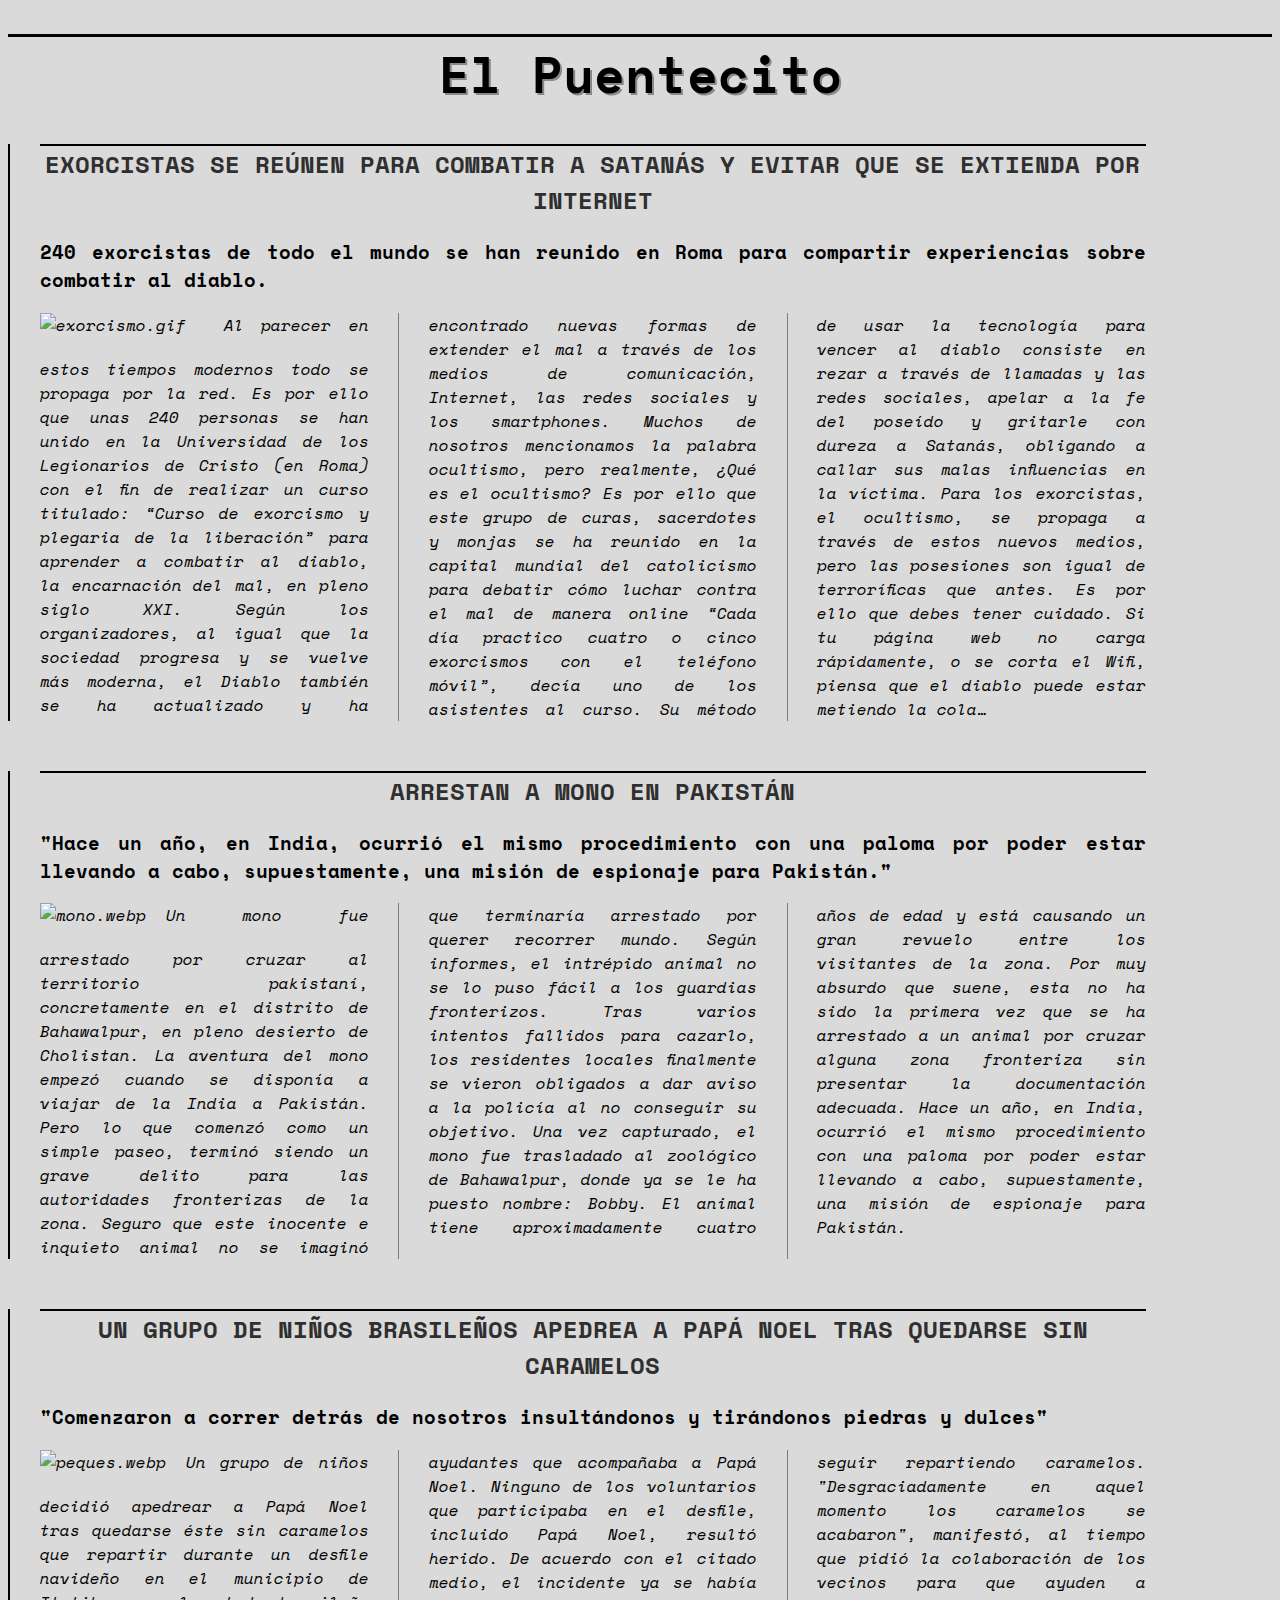
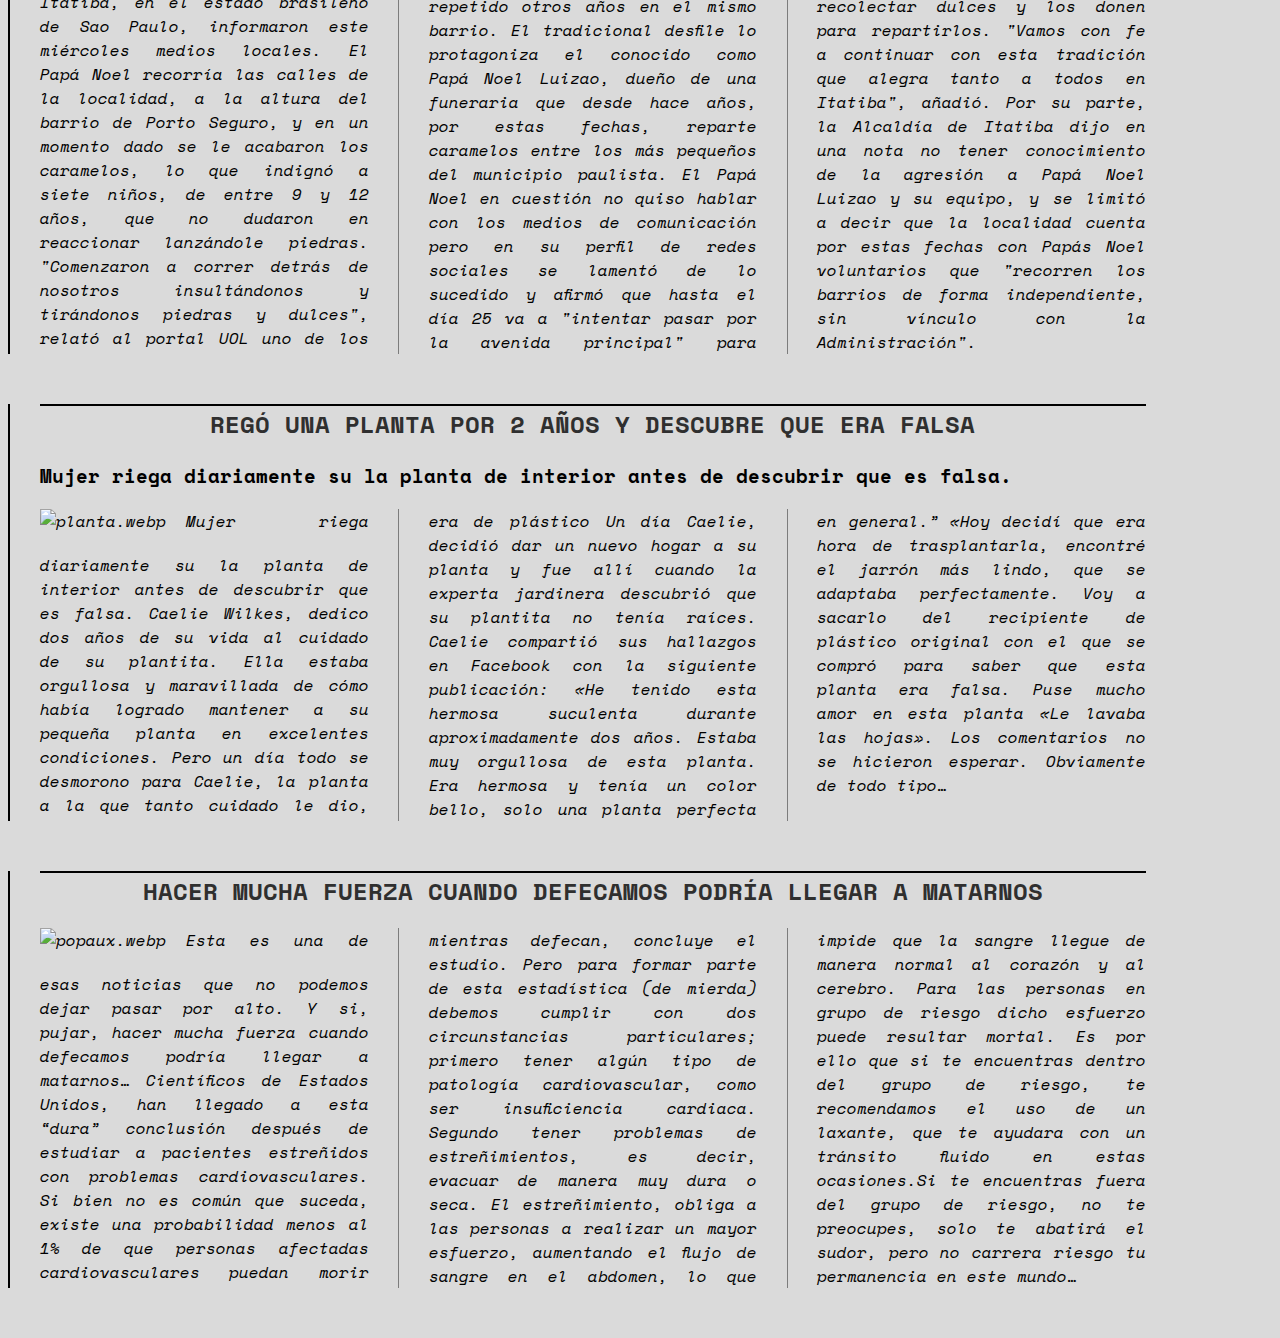
==== modulo-2-fullstack/ejercicio-16/index.html @ 54304309 "exercises part two" ====
<!DOCTYPE html>
<html lang="en">

<head>
    <meta charset="UTF-8">
    <meta name="viewport" content="width=device-width, initial-scale=1.0">
    <title>El Puentecito</title>
    <link rel="stylesheet" href="style.css">
    <link rel="preconnect" href="https://fonts.googleapis.com">
    <link rel="preconnect" href="https://fonts.gstatic.com" crossorigin>
    <link
        href="https://fonts.googleapis.com/css2?family=Croissant+One&family=Old+Standard+TT&family=Playfair+Display&family=Poppins:wght@100&family=Space+Mono&display=swap"
        rel="stylesheet">
</head>

<body>
    <main>
        <h1>El Puentecito</h1>
        <article>
            <h2>Exorcistas se reúnen para combatir a Satanás y evitar que se extienda por Internet</h2>
            <h3>240 exorcistas de todo el mundo se han reunido en Roma para compartir experiencias sobre combatir al
                diablo.</h3>
            <p> <img src="/assets/exorcismo.gif" alt="exorcismo.gif"> Al parecer en estos tiempos modernos todo se
                propaga por la red. Es por ello que unas 240 personas se han unido en la Universidad de los Legionarios
                de Cristo (en Roma) con el fin de realizar un curso titulado: “Curso de exorcismo y plegaria de la
                liberación” para aprender a combatir al diablo, la encarnación del mal, en pleno siglo XXI.

                Según los organizadores, al igual que la sociedad progresa y se vuelve más moderna, el Diablo también se
                ha actualizado y ha encontrado nuevas formas de extender el mal a través de los medios de comunicación,
                Internet, las redes sociales y los smartphones.

                Muchos de nosotros mencionamos la palabra ocultismo, pero realmente, ¿Qué es el ocultismo? Es por ello
                que este grupo de curas, sacerdotes y monjas se ha reunido en la capital mundial del catolicismo para
                debatir cómo luchar contra el mal de manera online

                “Cada día practico cuatro o cinco exorcismos con el teléfono móvil”, decía uno de los asistentes al
                curso.

                Su método de usar la tecnología para vencer al diablo consiste en rezar a través de llamadas y las redes
                sociales, apelar a la fe del poseído y gritarle con dureza a Satanás, obligando a callar sus malas
                influencias en la víctima.

                Para los exorcistas, el ocultismo, se propaga a través de estos nuevos medios, pero las posesiones son
                igual de terroríficas que antes.

                Es por ello que debes tener cuidado. Si tu página web no carga rápidamente, o se corta el Wifi, piensa
                que el diablo puede estar metiendo la cola…</p>

        </article>
        <article>
            <h2>Arrestan a Mono En Pakistán</h2>
            <h3>"Hace un año, en India, ocurrió el mismo procedimiento con una paloma por poder estar llevando a cabo,
                supuestamente, una misión de espionaje para Pakistán."</h3>
            <p> <img src="/assets/mono.webp" alt="mono.webp">Un mono fue arrestado por cruzar al territorio pakistaní,
                concretamente en el distrito de Bahawalpur, en pleno desierto de Cholistan. La aventura del mono empezó
                cuando se disponía a viajar de la India a Pakistán. Pero lo que comenzó como un simple paseo, terminó
                siendo un grave delito para las autoridades fronterizas de la zona. Seguro que este inocente e inquieto
                animal no se imaginó que terminaría arrestado por querer recorrer mundo.

                Según informes, el intrépido animal no se lo puso fácil a los guardias fronterizos. Tras varios intentos
                fallidos para cazarlo, los residentes locales finalmente se vieron obligados a dar aviso a la policía al
                no conseguir su objetivo. Una vez capturado, el mono fue trasladado al zoológico de Bahawalpur, donde ya
                se le ha puesto nombre: Bobby.

                El animal tiene aproximadamente cuatro años de edad y está causando un gran revuelo entre los visitantes
                de la zona.

                Por muy absurdo que suene, esta no ha sido la primera vez que se ha arrestado a un animal por cruzar
                alguna zona fronteriza sin presentar la documentación adecuada. Hace un año, en India, ocurrió el mismo
                procedimiento con una paloma por poder estar llevando a cabo, supuestamente, una misión de espionaje
                para Pakistán.</p>


        </article>
        <article>
            <h2>Un grupo de niños brasileños apedrea a Papá Noel tras quedarse sin caramelos </h2>
            <h3>"Comenzaron a correr detrás de nosotros insultándonos y tirándonos piedras y dulces"</h3>
            <p> <img src="/assets/peques.webp" alt="peques.webp">Un grupo de niños decidió apedrear a Papá Noel tras
                quedarse éste sin caramelos que repartir durante un desfile navideño en el municipio de Itatiba, en el
                estado brasileño de Sao Paulo, informaron este miércoles medios locales.

                El Papá Noel recorría las calles de la localidad, a la altura del barrio de Porto Seguro, y en un
                momento dado se le acabaron los caramelos, lo que indignó a siete niños, de entre 9 y 12 años, que no
                dudaron en reaccionar lanzándole piedras.

                "Comenzaron a correr detrás de nosotros insultándonos y tirándonos piedras y dulces", relató al portal
                UOL uno de los ayudantes que acompañaba a Papá Noel. Ninguno de los voluntarios que participaba en el
                desfile, incluido Papá Noel, resultó herido. De acuerdo con el citado medio, el incidente ya se había
                repetido otros años en el mismo barrio.

                El tradicional desfile lo protagoniza el conocido como Papá Noel Luizao, dueño de una funeraria que
                desde hace años, por estas fechas, reparte caramelos entre los más pequeños del municipio paulista.

                El Papá Noel en cuestión no quiso hablar con los medios de comunicación pero en su perfil de redes
                sociales se lamentó de lo sucedido y afirmó que hasta el día 25 va a "intentar pasar por la avenida
                principal" para seguir repartiendo caramelos.

                "Desgraciadamente en aquel momento los caramelos se acabaron", manifestó, al tiempo que pidió la
                colaboración de los vecinos para que ayuden a recolectar dulces y los donen para repartirlos. "Vamos con
                fe a continuar con esta tradición que alegra tanto a todos en Itatiba", añadió.

                Por su parte, la Alcaldía de Itatiba dijo en una nota no tener conocimiento de la agresión a Papá Noel
                Luizao y su equipo, y se limitó a decir que la localidad cuenta por estas fechas con Papás Noel
                voluntarios que "recorren los barrios de forma independiente, sin vínculo con la Administración".</p>

        </article>
        <article>
            <h2>Regó una planta por 2 años y descubre que era Falsa</h2>
            <h3>Mujer riega diariamente su la planta de interior antes de descubrir que es falsa.</h3>
            <p> <img src="/assets/planta.webp" alt="planta.webp">Mujer riega diariamente su la planta de interior antes
                de descubrir que es falsa.

                Caelie Wilkes, dedico dos años de su vida al cuidado de su plantita. Ella estaba orgullosa y maravillada
                de cómo había logrado mantener a su pequeña planta en excelentes condiciones.

                Pero un día todo se desmorono para Caelie, la planta a la que tanto cuidado le dio, era de plástico

                Un día Caelie, decidió dar un nuevo hogar a su planta y fue allí cuando la experta jardinera descubrió
                que su plantita no tenía raíces.

                Caelie compartió sus hallazgos en Facebook con la siguiente publicación:

                «He tenido esta hermosa suculenta durante aproximadamente dos años. Estaba muy orgullosa de esta planta.
                Era hermosa y tenía un color bello, solo una planta perfecta en general.”

                «Hoy decidí que era hora de trasplantarla, encontré el jarrón más lindo, que se adaptaba perfectamente.
                Voy a sacarlo del recipiente de plástico original con el que se compró para saber que esta planta era
                falsa. Puse mucho amor en esta planta «Le lavaba las hojas».

                Los comentarios no se hicieron esperar. Obviamente de todo tipo…</p>

        </article>
        <article>
            <h2>Hacer mucha fuerza cuando defecamos podría llegar a matarnos </h2>
            <p> <img src="/assets/popaux.webp" alt="popaux.webp">Esta es una de esas noticias que no podemos dejar pasar
                por alto. Y si, pujar, hacer mucha fuerza cuando defecamos podría llegar a matarnos…

                Científicos de Estados Unidos, han llegado a esta “dura” conclusión después de estudiar a pacientes
                estreñidos con problemas cardiovasculares.

                Si bien no es común que suceda, existe una probabilidad menos al 1% de que personas afectadas
                cardiovasculares puedan morir mientras defecan, concluye el estudio.

                Pero para formar parte de esta estadística (de mierda) debemos cumplir con dos circunstancias
                particulares; primero tener algún tipo de patología cardiovascular, como ser insuficiencia cardiaca.
                Segundo tener problemas de estreñimientos, es decir, evacuar de manera muy dura o seca.

                El estreñimiento, obliga a las personas a realizar un mayor esfuerzo, aumentando el flujo de sangre en
                el abdomen, lo que impide que la sangre llegue de manera normal al corazón y al cerebro. Para las
                personas en grupo de riesgo dicho esfuerzo puede resultar mortal.

                Es por ello que si te encuentras dentro del grupo de riesgo, te recomendamos el uso de un laxante, que
                te ayudara con un tránsito fluido en estas ocasiones.Si te encuentras fuera del grupo de riesgo, no te
                preocupes, solo te abatirá el sudor, pero no carrera riesgo tu permanencia en este mundo…</p>

        </article>
    </main>
</body>

</html>
---- modulo-2-fullstack/ejercicio-16/style.css ----
* {
  background-color: rgb(218, 218, 218);
  font-family: 'Croissant One', cursive;
  font-family: 'Old Standard TT', serif;
  font-family: 'Playfair Display', serif;
  font-family: 'Poppins', sans-serif;
  font-family: 'Space Mono', monospace;
  text-align: justify;
}
h1 {
  font-size: 50px;
  text-align: center;
  border-top: 3px solid black;
  text-shadow: 2px 2px rgb(137, 137, 137);
}
h2 {
  text-align: center;
  color: rgb(47, 47, 47);
  border-top: 2px solid black;
  text-transform: uppercase;
}
article {
  box-sizing: border-box;
  width: 90%;
  padding-left: 30px;
  border-left: 2px solid black;
  margin-bottom: 50px;
}
p {
  width: 100%;
  column-count: 3;
  column-gap: 60px;
  column-rule: 1px solid rgb(124, 124, 124);
  font-style: italic;
}
img {
  width: 100%;
  max-width: 100%;
  margin-right: 20px;
  padding-bottom: 20px;
}
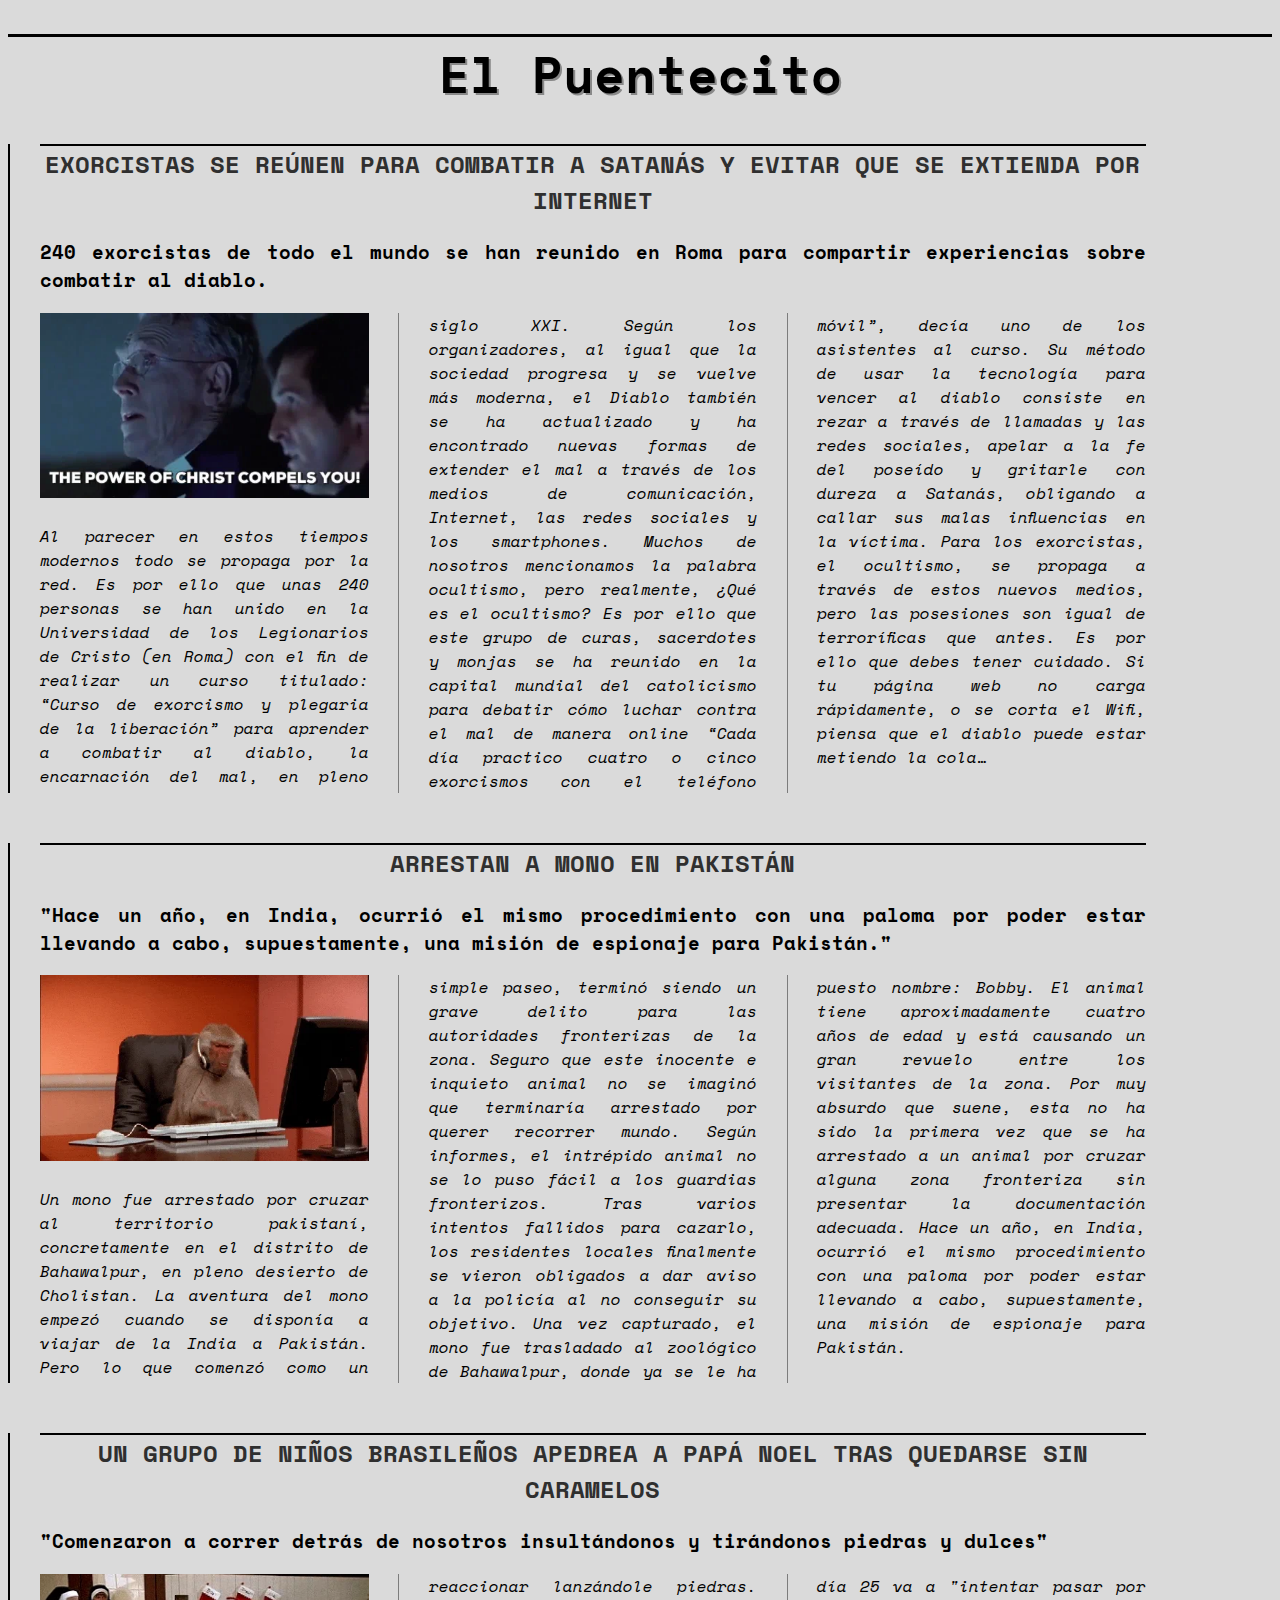
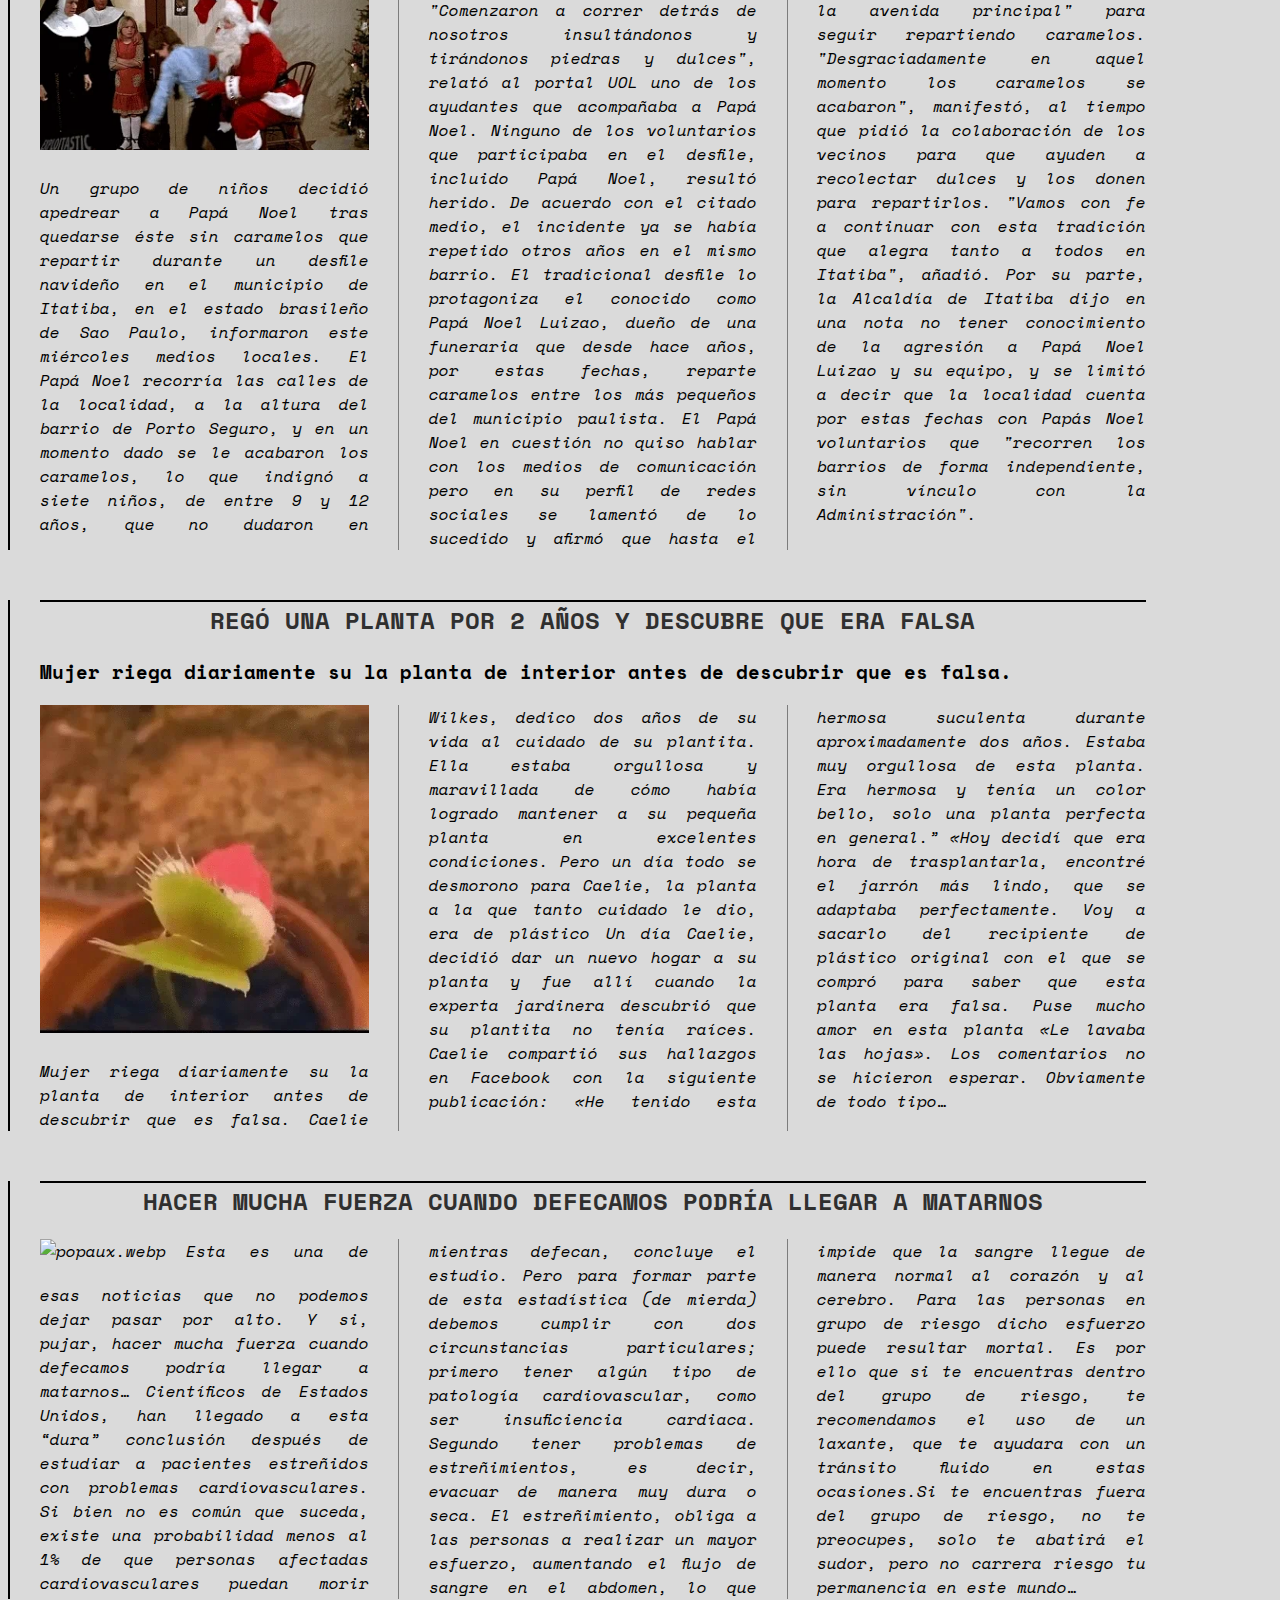
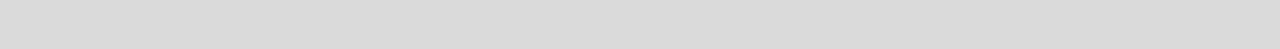
==== commit 20df2c79: "ejercicio parte 2 full stack" ====
--- a/modulo-2-fullstack/ejercicio-16/index.html
+++ b/modulo-2-fullstack/ejercicio-16/index.html
@@ -20,7 +20,7 @@
             <h2>Exorcistas se reúnen para combatir a Satanás y evitar que se extienda por Internet</h2>
             <h3>240 exorcistas de todo el mundo se han reunido en Roma para compartir experiencias sobre combatir al
                 diablo.</h3>
-            <p> <img src="/assets/exorcismo.gif" alt="exorcismo.gif"> Al parecer en estos tiempos modernos todo se
+            <p> <img src="./assets/exorcismo.gif" alt="exorcismo.gif"> Al parecer en estos tiempos modernos todo se
                 propaga por la red. Es por ello que unas 240 personas se han unido en la Universidad de los Legionarios
                 de Cristo (en Roma) con el fin de realizar un curso titulado: “Curso de exorcismo y plegaria de la
                 liberación” para aprender a combatir al diablo, la encarnación del mal, en pleno siglo XXI.
@@ -51,7 +51,7 @@
             <h2>Arrestan a Mono En Pakistán</h2>
             <h3>"Hace un año, en India, ocurrió el mismo procedimiento con una paloma por poder estar llevando a cabo,
                 supuestamente, una misión de espionaje para Pakistán."</h3>
-            <p> <img src="/assets/mono.webp" alt="mono.webp">Un mono fue arrestado por cruzar al territorio pakistaní,
+            <p> <img src="./assets/mono.webp" alt="mono.webp">Un mono fue arrestado por cruzar al territorio pakistaní,
                 concretamente en el distrito de Bahawalpur, en pleno desierto de Cholistan. La aventura del mono empezó
                 cuando se disponía a viajar de la India a Pakistán. Pero lo que comenzó como un simple paseo, terminó
                 siendo un grave delito para las autoridades fronterizas de la zona. Seguro que este inocente e inquieto
@@ -75,7 +75,7 @@
         <article>
             <h2>Un grupo de niños brasileños apedrea a Papá Noel tras quedarse sin caramelos </h2>
             <h3>"Comenzaron a correr detrás de nosotros insultándonos y tirándonos piedras y dulces"</h3>
-            <p> <img src="/assets/peques.webp" alt="peques.webp">Un grupo de niños decidió apedrear a Papá Noel tras
+            <p> <img src="./assets/peques.webp" alt="peques.webp">Un grupo de niños decidió apedrear a Papá Noel tras
                 quedarse éste sin caramelos que repartir durante un desfile navideño en el municipio de Itatiba, en el
                 estado brasileño de Sao Paulo, informaron este miércoles medios locales.
 
@@ -107,7 +107,7 @@
         <article>
             <h2>Regó una planta por 2 años y descubre que era Falsa</h2>
             <h3>Mujer riega diariamente su la planta de interior antes de descubrir que es falsa.</h3>
-            <p> <img src="/assets/planta.webp" alt="planta.webp">Mujer riega diariamente su la planta de interior antes
+            <p> <img src="./assets/planta.webp" alt="planta.webp">Mujer riega diariamente su la planta de interior antes
                 de descubrir que es falsa.
 
                 Caelie Wilkes, dedico dos años de su vida al cuidado de su plantita. Ella estaba orgullosa y maravillada
@@ -132,7 +132,8 @@
         </article>
         <article>
             <h2>Hacer mucha fuerza cuando defecamos podría llegar a matarnos </h2>
-            <p> <img src="/assets/popaux.webp" alt="popaux.webp">Esta es una de esas noticias que no podemos dejar pasar
+            <p> <img src="./assets/popaux.webp" alt="popaux.webp">Esta es una de esas noticias que no podemos dejar
+                pasar
                 por alto. Y si, pujar, hacer mucha fuerza cuando defecamos podría llegar a matarnos…
 
                 Científicos de Estados Unidos, han llegado a esta “dura” conclusión después de estudiar a pacientes
